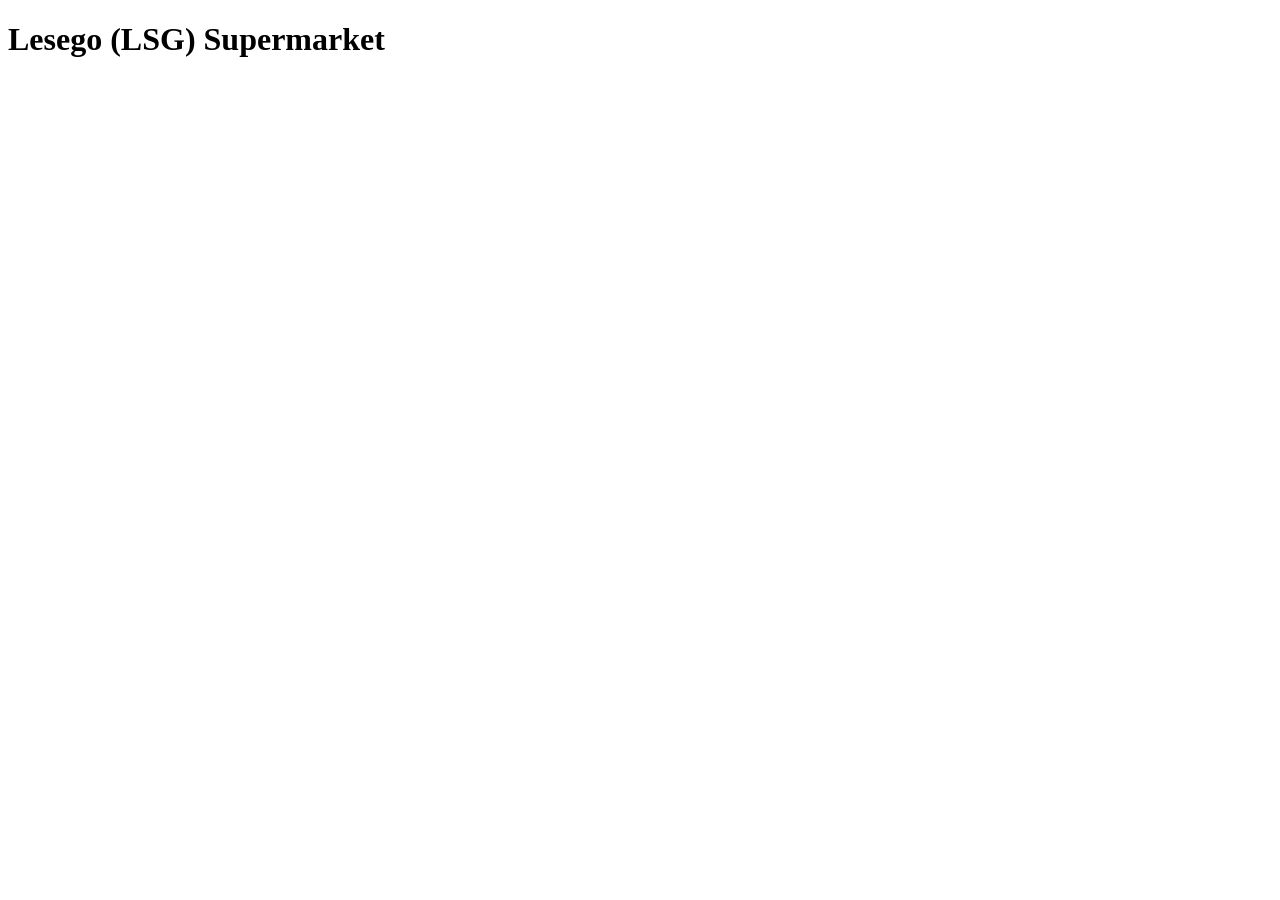
==== index.html @ 40f71bbe "Add files via upload" ====
<!DOCTYPE html>
<html lang="en">
<head>
    <meta charset="UTF-8">
    <meta name="viewport" content="width=device-width, initial-scale=1.0">
    <title>Home</title>
</head>
<body>
    <h1>Lesego (LSG) Supermarket</h1>
</body>
</html>
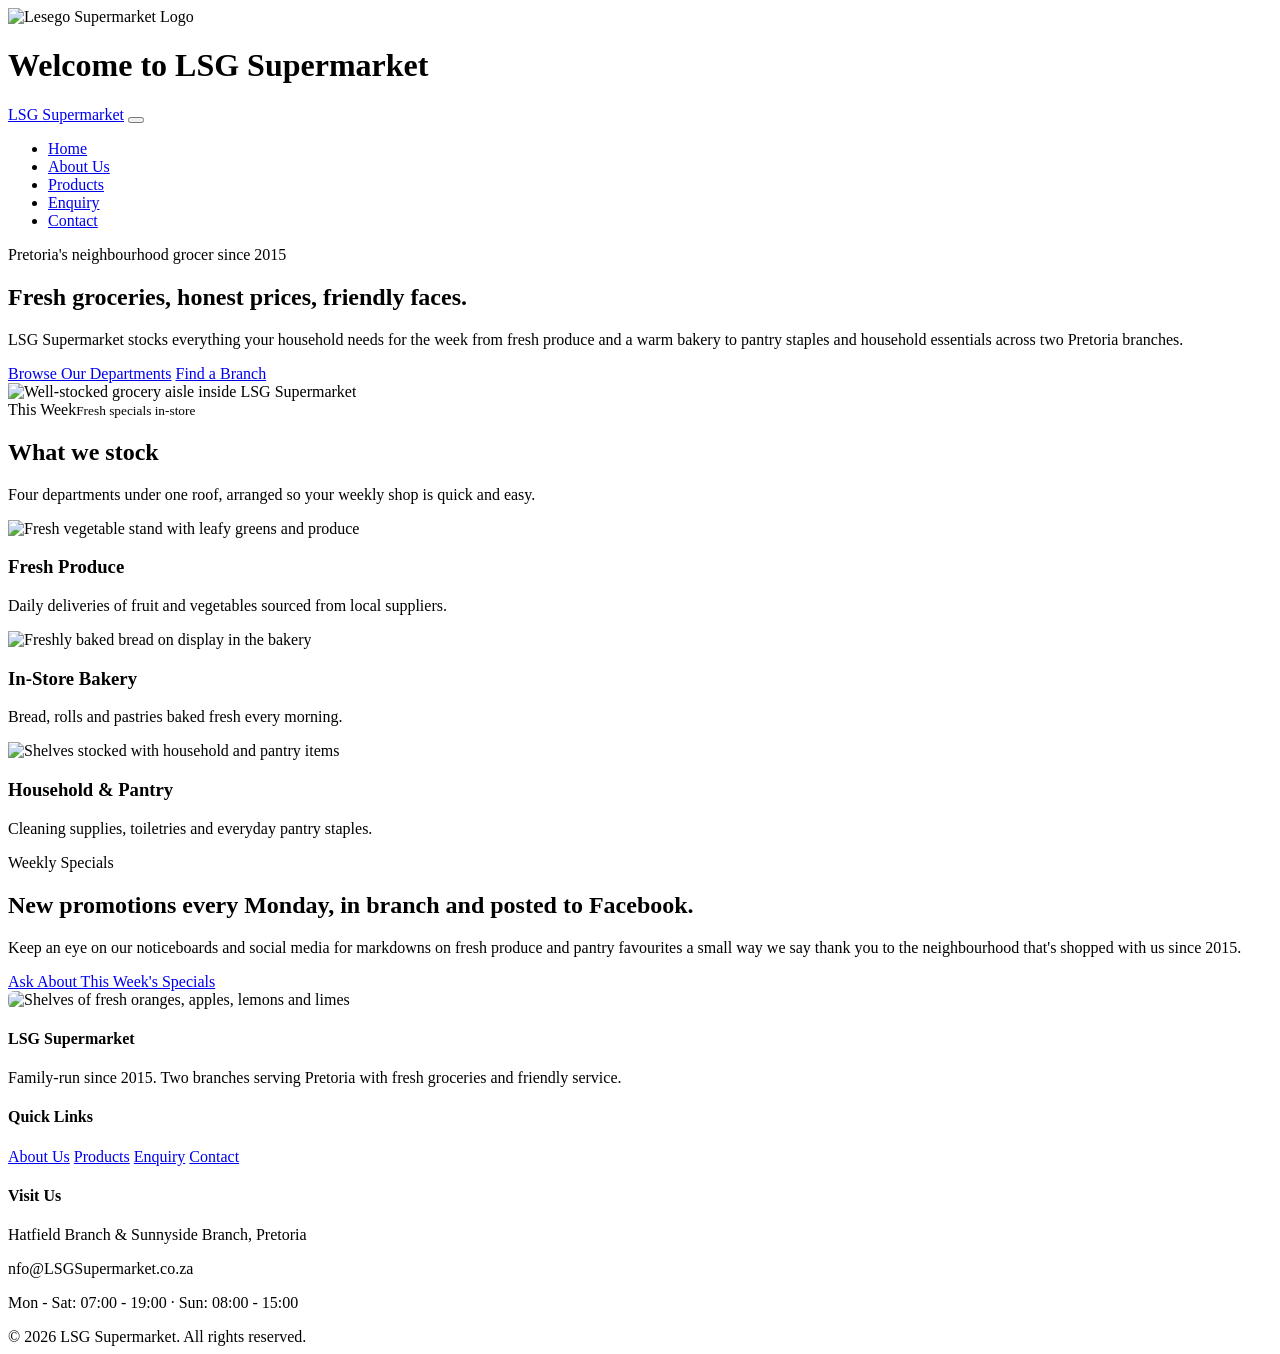
==== commit 231da805: "Add files via upload" ====
--- a/index.html
+++ b/index.html
@@ -1,11 +1,158 @@
 <!DOCTYPE html>
 <html lang="en">
 <head>
-    <meta charset="UTF-8">
-    <meta name="viewport" content="width=device-width, initial-scale=1.0">
-    <title>Home</title>
+  <meta charset="UTF-8"/>
+  <meta name="viewport" content="width=device-width, initial-scale=1.0"/>
+  <title>LSG Supermarket | Fresh, Affordable Groceries in Pretoria</title>
+  <meta name="description" content="LSG Supermarket is a family-run neighbourhood grocer in Pretoria, offering fresh produce, groceries, a bakery and household goods."/>
+  <link rel="stylesheet" href="css_assets/style.css">
 </head>
 <body>
-    <h1>Lesego (LSG) Supermarket</h1>
+  <img src="_images/LSG (6).png" alt="Lesego Supermarket Logo">
+  <h1>Welcome to LSG Supermarket</h1>
+  <header class="site-header">
+    <div class="container">
+      <a href="index.html" class="logo">LSG <span>Supermarket</span></a>
+      <button class="nav-toggle" aria-label="Toggle navigation menu" aria-expanded="false">
+        <span></span><span></span><span></span>
+      </button>
+
+      <nav class="primary-nav" aria-label="Primary">
+        <ul>
+          <li><a href="index.html" aria-current="page">Home</a></li>
+          <li><a href="about.html">About Us</a></li>
+          <li><a href="product.html">Products</a></li>
+          <li><a href="enquiry.html">Enquiry</a></li>
+          <li><a href="contact.html">Contact</a></li>
+        </ul>
+      </nav>
+    </div>
+  </header>
+
+  <main>
+    <section class="hero container">
+      <div class="hero-copy">
+        <p class="eyebrow-tag">Pretoria's neighbourhood grocer since 2015</p>
+        <h1>Fresh groceries, honest prices, friendly faces.</h1>
+        <p class="lede">
+          LSG Supermarket stocks everything your household needs for the week
+           from fresh produce and a warm bakery to pantry staples and
+          household essentials  across two Pretoria branches.
+        </p>
+        <div class="cta-row">
+          <a href="products.html" class="btn btn-primary">Browse Our Departments</a>
+          <a href="contact.html" class="btn btn-outline">Find a Branch</a>
+        </div>
+      </div>
+
+      <div class="hero-media">
+        <img
+          src="_images/photo-1670684684445-a4504dca0bbc.avif"
+          sizes="(max-width: 768px) 100vw, 50vw"
+          alt="Well-stocked grocery aisle inside LSG Supermarket"
+          width="900" height="420" loading="eager"
+        />
+        <div class="price-tag">This Week<small>Fresh specials in-store</small></div>
+      </div>
+    </section>
+
+    <section class="section section-alt">
+      <div class="container">
+        <div class="section-head">
+          <h2>What we stock</h2>
+          <p>Four departments under one roof, arranged so your weekly shop is quick and easy.</p>
+        </div>
+
+        <div class="grid grid-3">
+          <article class="card">
+            <img
+              src="_images/veg.avif"
+              sizes="(max-width: 768px) 100vw, 33vw"
+              alt="Fresh vegetable stand with leafy greens and produce"
+              width="500" height="170" loading="lazy"
+            />
+            <div class="card-body">
+              <h3>Fresh Produce</h3>
+              <p>Daily deliveries of fruit and vegetables sourced from local suppliers.</p>
+            </div>
+          </article>
+
+          <article class="card">
+            <img
+              src="_images/baked.avif"
+              sizes="(max-width: 768px) 100vw, 33vw"
+              alt="Freshly baked bread on display in the bakery"
+              width="500" height="170" loading="lazy"
+            />
+            <div class="card-body">
+              <h3>In-Store Bakery</h3>
+              <p>Bread, rolls and pastries baked fresh every morning.</p>
+            </div>
+          </article>
+
+          <article class="card">
+            <img
+              src="_images/photo-1655522060985-6769176edff7.avif"
+              sizes="(max-width: 768px) 100vw, 33vw"
+              alt="Shelves stocked with household and pantry items"
+              width="500" height="170" loading="lazy"
+            />
+            <div class="card-body">
+              <h3>Household & Pantry</h3>
+              <p>Cleaning supplies, toiletries and everyday pantry staples.</p>
+            </div>
+          </article>
+        </div>
+      </div>
+    </section>
+
+    <section class="section">
+      <div class="container grid grid-2" style="align-items: center;">
+        <div>
+          <p class="eyebrow-tag">Weekly Specials</p>
+          <h2>New promotions every Monday, in branch and posted to Facebook.</h2>
+          <p>
+            Keep an eye on our noticeboards and social media for markdowns on
+            fresh produce and pantry favourites a small way we say thank
+            you to the neighbourhood that's shopped with us since 2015.
+          </p>
+          <a href="enquiry.html" class="btn btn-primary" style="margin-top: 1rem;">Ask About This Week's Specials</a>
+        </div>
+        <img
+          src="_images/photo-1583258292688-d0213dc5a3a8.avif"
+          sizes="(max-width: 768px) 100vw, 45vw"
+          alt="Shelves of fresh oranges, apples, lemons and limes"
+          style="border-radius: 6px; height: 300px; object-fit: cover; width: 100%;"
+          loading="lazy"
+        />
+      </div>
+    </section>
+  </main>
+
+  <footer class="site-footer">
+    <div class="container footer-grid">
+      <div>
+        <h4>LSG Supermarket</h4>
+        <p>Family-run since 2015. Two branches serving Pretoria with fresh groceries and friendly service.</p>
+      </div>
+      <div>
+        <h4>Quick Links</h4>
+        <a href="about.html">About Us</a>
+        <a href="product.html">Products</a>
+        <a href="enquiry.html">Enquiry</a>
+        <a href="contact.html">Contact</a>
+      </div>
+      <div>
+        <h4>Visit Us</h4>
+        <p>Hatfield Branch &amp; Sunnyside Branch, Pretoria</p>
+        <p>nfo@LSGSupermarket.co.za</a><br></p>
+        <p>Mon - Sat: 07:00 - 19:00 · Sun: 08:00 - 15:00</p>
+      </div>
+    </div>
+    <div class="container footer-bottom">
+      &copy; 2026 LSG Supermarket. All rights reserved.
+    </div>
+  </footer>
+
 </body>
 </html>
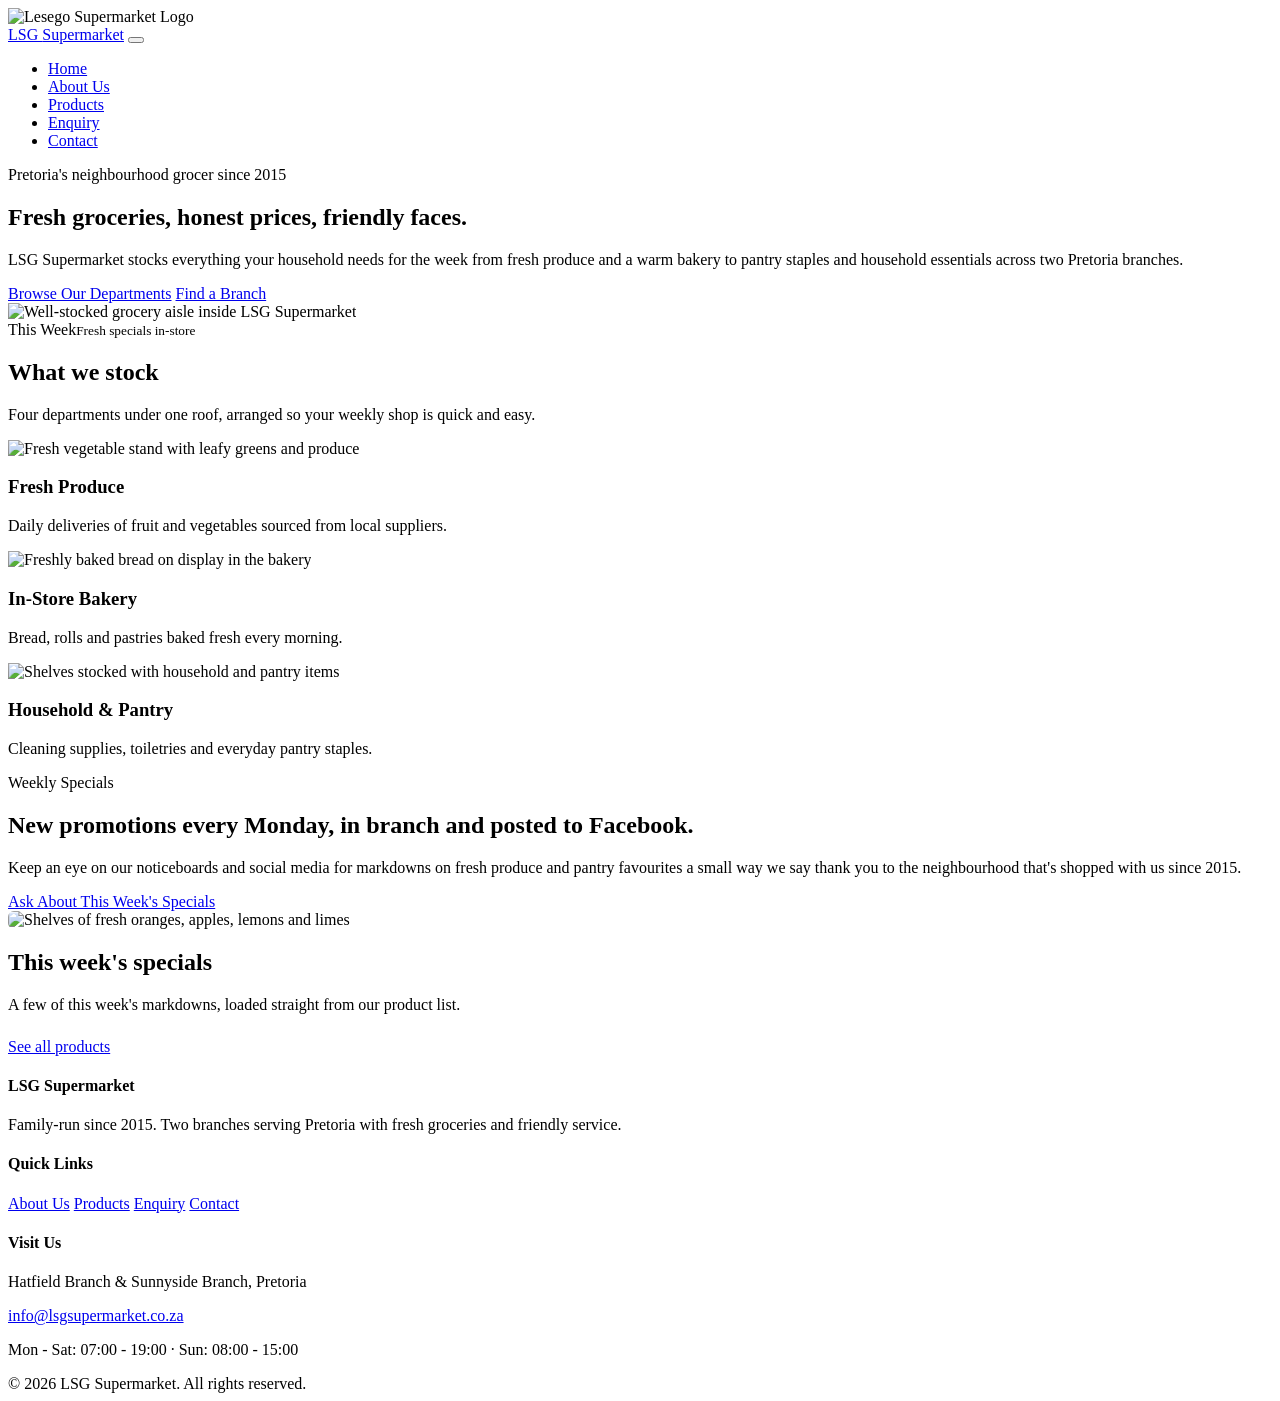
==== commit 23a0ac97: "Add files via upload" ====
--- a/index.html
+++ b/index.html
@@ -6,10 +6,11 @@
   <title>LSG Supermarket | Fresh, Affordable Groceries in Pretoria</title>
   <meta name="description" content="LSG Supermarket is a family-run neighbourhood grocer in Pretoria, offering fresh produce, groceries, a bakery and household goods."/>
   <link rel="stylesheet" href="css_assets/style.css">
+  <link rel="preconnect" href="https://fonts.googleapis.com" />
+  <link href="https://fonts.googleapis.com/css2?family=Space+Grotesk:wght@500;700&family=Inter:wght@400;500;600&display=swap" rel="stylesheet" />
 </head>
 <body>
   <img src="_images/LSG (6).png" alt="Lesego Supermarket Logo">
-  <h1>Welcome to LSG Supermarket</h1>
   <header class="site-header">
     <div class="container">
       <a href="index.html" class="logo">LSG <span>Supermarket</span></a>
@@ -40,7 +41,7 @@
           household essentials  across two Pretoria branches.
         </p>
         <div class="cta-row">
-          <a href="products.html" class="btn btn-primary">Browse Our Departments</a>
+          <a href="product.html" class="btn btn-primary">Browse Our Departments</a>
           <a href="contact.html" class="btn btn-outline">Find a Branch</a>
         </div>
       </div>
@@ -64,7 +65,7 @@
         </div>
 
         <div class="grid grid-3">
-          <article class="card">
+          <article class="card reveal">
             <img
               src="_images/veg.avif"
               sizes="(max-width: 768px) 100vw, 33vw"
@@ -77,7 +78,7 @@
             </div>
           </article>
 
-          <article class="card">
+          <article class="card reveal">
             <img
               src="_images/baked.avif"
               sizes="(max-width: 768px) 100vw, 33vw"
@@ -90,7 +91,7 @@
             </div>
           </article>
 
-          <article class="card">
+          <article class="card reveal">
             <img
               src="_images/photo-1655522060985-6769176edff7.avif"
               sizes="(max-width: 768px) 100vw, 33vw"
@@ -127,6 +128,18 @@
         />
       </div>
     </section>
+
+    <section class="section section-alt">
+      <div class="container">
+        <div class="section-head">
+          <h2>This week's specials</h2>
+          <p>A few of this week's markdowns, loaded straight from our product list.</p>
+        </div>
+        <div class="grid grid-4" id="specials-list"></div>
+        <noscript><p>Enable JavaScript to see this week's specials, or visit our <a href="product.html">products page</a>.</p></noscript>
+        <p style="margin-top: 1.5rem;"><a href="product.html" class="btn btn-outline">See all products</a></p>
+      </div>
+    </section>
   </main>
 
   <footer class="site-footer">
@@ -145,7 +158,7 @@
       <div>
         <h4>Visit Us</h4>
         <p>Hatfield Branch &amp; Sunnyside Branch, Pretoria</p>
-        <p>nfo@LSGSupermarket.co.za</a><br></p>
+        <p><a href="mailto:info@lsgsupermarket.co.za">info@lsgsupermarket.co.za</a></p>
         <p>Mon - Sat: 07:00 - 19:00 · Sun: 08:00 - 15:00</p>
       </div>
     </div>
@@ -153,6 +166,7 @@
       &copy; 2026 LSG Supermarket. All rights reserved.
     </div>
   </footer>
+   <script src="js_assets/forms.js"></script>
 
 </body>
 </html>
